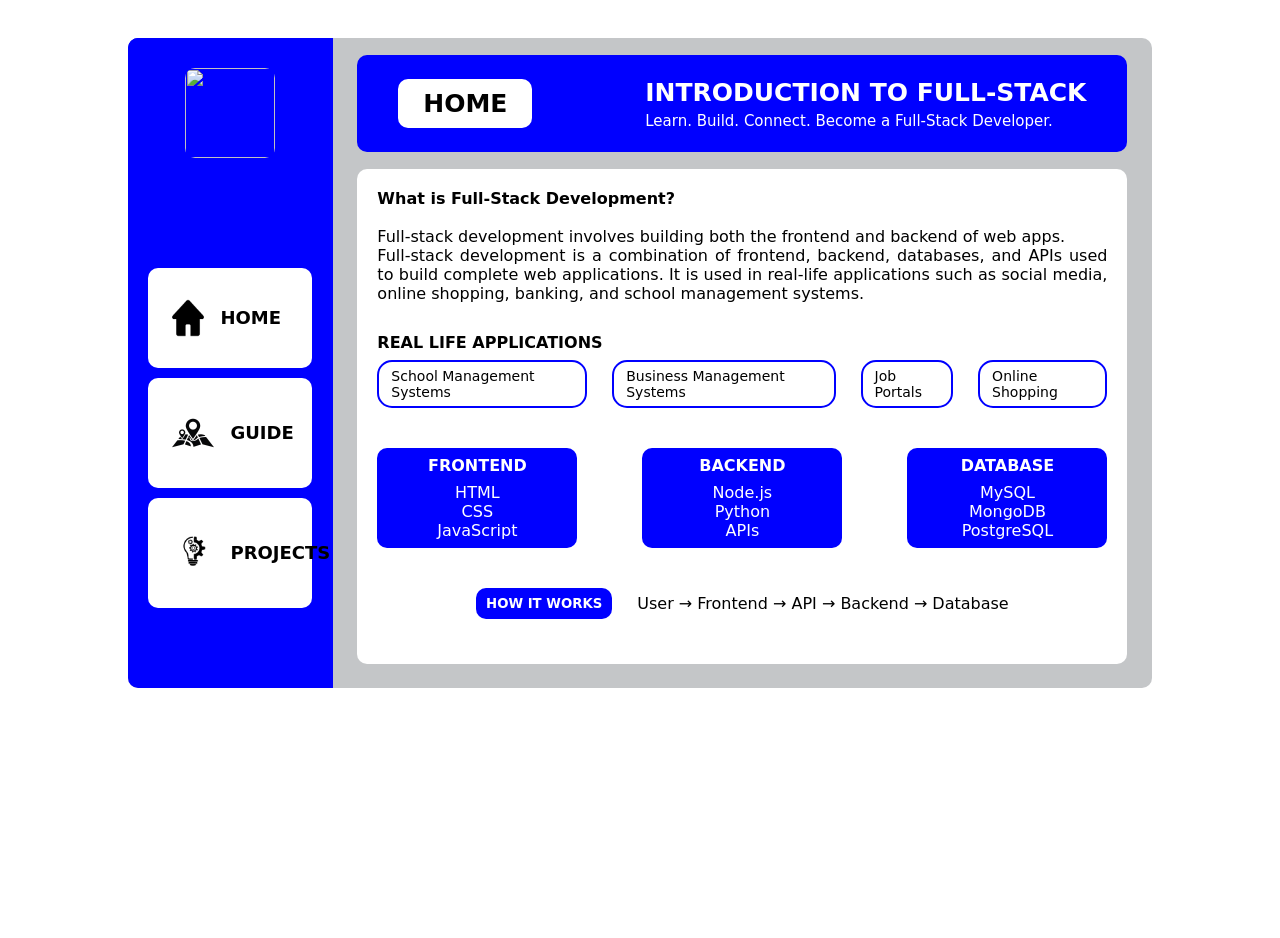
==== index.html @ ecf6a85e "second changes" ====
<!DOCTYPE html>
<html lang="en">
<head>
    <meta charset="UTF-8">
    <meta name="viewport" content="width=device-width, initial-scale=1.0">
    <title>Fullstack | Home</title>
    <style>
          * {
    margin: 0;
    padding: 0;
    box-sizing: border-box;
}
body {
    margin: 0;
    min-height: 100vh;
    overflow: hidden;
    background-size: cover;
    background-position: center;
    background-attachment: fixed;
    font-family: system-ui, -apple-system, BlinkMacSystemFont, 'Segoe UI', Roboto, Oxygen, Ubuntu, Cantarell, 'Open Sans', 'Helvetica Neue', sans-serif;
}
.main-con {
    background-color: rgb(196, 198, 200);
    display: flex;
    margin: 3% 10%;
    border-radius: 10px;
    height: 650px;
}
.left {
    background-color: blue;
    width: 20%;
    height: 100%;
    border-radius: 10px 0 0 10px;
    display: block;
}
.content {
    display: flex;
    flex-direction: column;
    width: 80%;
    height: 100%;
}
.con-header {
    background-color: blue;
    height: 15%;
    margin: 2% 3%;
    border-radius: 10px;
    display: flex;
    align-items: center;
    padding: 5%;
    justify-content: space-between;

}
.logo {
    height: 23%;
    width: 100%;
    background-color: blue;
    display: flex;
    justify-content: center;
    align-items: center;
    border-radius: 10px 0 0 0 ;
}
.logo img {
    border-radius: 10px;
    width: 90px;
    height: 90px;
    object-fit: cover;
}
.menu {
    margin: 80px 10%;
    background-color: transparent;
    border-radius: 10px;
}

.list {
    display: flex;
    flex-direction: column; 
    gap: 10px;
    
    
}
 .list .li a {
    text-decoration: none;
    font-weight: 700;
    font-size: 18px;
    color: black;
    font-family: system-ui, -apple-system, BlinkMacSystemFont, 'Segoe UI', Roboto, Oxygen, Ubuntu, Cantarell, 'Open Sans', 'Helvetica Neue', sans-serif;
}

.list .li {
    transition: 0.5s;
    gap: 7px;
    display: flex;
    flex-direction: row;
    align-items: center;
    width: 100%;
    padding: 25px 15px;
    background-color: white;
    border-radius: 10px;
  
}
.list .li img {
    width: 50px;
    height: 50px;
}

#one img {
    width: 60px;
    height: 60px;
}

.list .li:hover {
    background-color: lightblue;
    border-radius: 10px;
    transform: scale(1.03);
    cursor: pointer;
   
}
.con-header h1 {
    border-radius: 10px;
    font-size: 25px;
    font-weight: 800;
    background-color: white;
    color: black;
    padding: 10px 25px;
    font-family: system-ui, -apple-system, BlinkMacSystemFont, 'Segoe UI', Roboto, Oxygen, Ubuntu, Cantarell, 'Open Sans', 'Helvetica Neue', sans-serif;
}
.con-header p {
    color: white;
    font-weight: 700;
    font-size: 25px;
}
.main-content {
    background-color: white;
    height: 90%;
    border-radius: 10px;
    padding: 20px 20px;
    margin-left: 3%;
    margin-right: 3%;
    margin-bottom: 3%;
}
.tt .oo {
    font-size: 15px;
    font-weight: 500;
    margin-top: 5px;
}
.full {
    text-align: justify;
}
.main-content h4{
    margin-top: 30px;
    margin-bottom: 8px;
}
.real {
    border-radius: 15px;
    background-color: transparent;
    border: 2px solid blue;
    padding: 6px 12px;
    transition: 0.5s;
    font-size: 14px;
}
.life {
    display: flex;
    gap: 25px;
}
.real:hover {
    background-color: blue;
    border: none;
    color: white;
    cursor: pointer;
}
.courses

{
    display: flex;
    flex-direction: column;
}
.items {
    display: flex;
    flex-direction: row;
    justify-content: space-between;
}


.items {
    margin-top: 40px;
}

.item h4 {
    margin-top: 0px;
}
.item {
    background-color: blue;
    border-radius: 10px;
    color: white;
    width: 200px;
    text-align: center;
    padding: 8px 0;
}
.how {
    display: flex;
    margin-top: 40px;
    align-items: center;
    justify-content: center;
    gap: 25px;
}
.how h5 {
    background-color: blue;
    color: white;
    padding: 8px 10px;
    border-radius: 10px;
}




    </style>
</head>
<body>
    <div class="main-con">
        <div class="left">
            <div class="logo">
                <img src="images/FULLSTACK1.png" alt="">
            </div>
            <div class="menu">
                <div class="list">
                    <div  class="li"> <img src="images/icon1.png" alt=""> <a href="#"> HOME</a></div>
                    <div id="one" class="li"> <img src="images/icon2.png" alt=""> <a href="#"> GUIDE</a></div>
                    <div  id="one" class="li"> <img src="images/icon3.png" alt=""> <a href="#"> PROJECTS</a></div>

                </div>
            </div>
        </div>
        <div class="content">
            <div class="con-header">
                <h1>HOME</h1>
                <div class="tt"><p >INTRODUCTION TO FULL-STACK</p><p class="oo">Learn. Build. Connect. Become a Full-Stack Developer. </p></div>
            </div>
            <div class="main-content">
                <p class="full"> <b>What is Full-Stack Development?</b><br><br>
                Full-stack development involves building both the frontend and backend of web apps. <br> Full-stack development is a combination of frontend, backend, databases, and APIs used to build complete web applications. It is used in real-life applications such as social media, online shopping, banking, and school management systems.</p>
                <h4>REAL LIFE APPLICATIONS</h4>

                <div class="life">
                    <span class="real">School Management Systems</span><span class="real">Business Management Systems</span><span class="real">Job Portals</span><span class="real">Online Shopping</span>
                </div>
                <div class="courses">
                    
                    <div class="items">
                             <div class="item">
                                <h4>FRONTEND</h4>
                                <p>HTML</p>
                                <p>CSS</p>
                                <p>JavaScript</p>
                            </div>
                            <div class="item">
                                <h4>BACKEND</h4>
                                <p>Node.js</p>
                                <p>Python</p>
                                <p>APIs</p>
                            </div>
                            <div class="item">
                                <h4>DATABASE</h4>
                                <p>MySQL</p>
                                <p>MongoDB</p>
                                <p>PostgreSQL</p>
                            </div>
                    </div>
                </div>
                <div class="how"><h5>HOW IT WORKS</h5><p>User → Frontend → API → Backend → Database</p></div>
            </div>
        </div>
    </div>
</body>
</html>
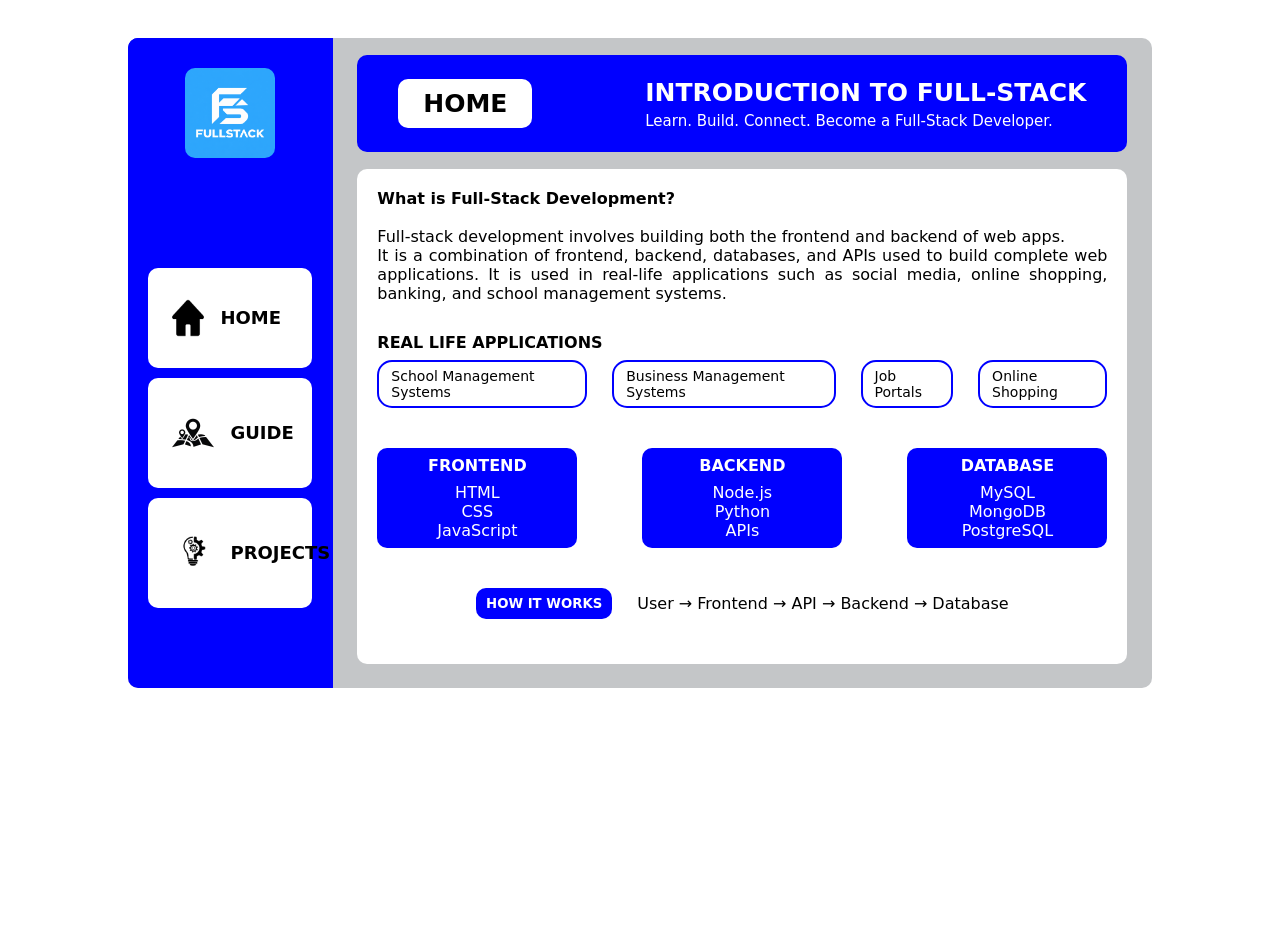
==== commit e51b1b4a: "edition" ====
--- a/index.html
+++ b/index.html
@@ -219,7 +219,7 @@
     <div class="main-con">
         <div class="left">
             <div class="logo">
-                <img src="images/FULLSTACK1.png" alt="">
+                <img src="images/fullstack1.png" alt="">
             </div>
             <div class="menu">
                 <div class="list">
@@ -237,7 +237,7 @@
             </div>
             <div class="main-content">
                 <p class="full"> <b>What is Full-Stack Development?</b><br><br>
-                Full-stack development involves building both the frontend and backend of web apps. <br> Full-stack development is a combination of frontend, backend, databases, and APIs used to build complete web applications. It is used in real-life applications such as social media, online shopping, banking, and school management systems.</p>
+                Full-stack development involves building both the frontend and backend of web apps. <br> It  is a combination of frontend, backend, databases, and APIs used to build complete web applications. It is used in real-life applications such as social media, online shopping, banking, and school management systems.</p>
                 <h4>REAL LIFE APPLICATIONS</h4>
 
                 <div class="life">
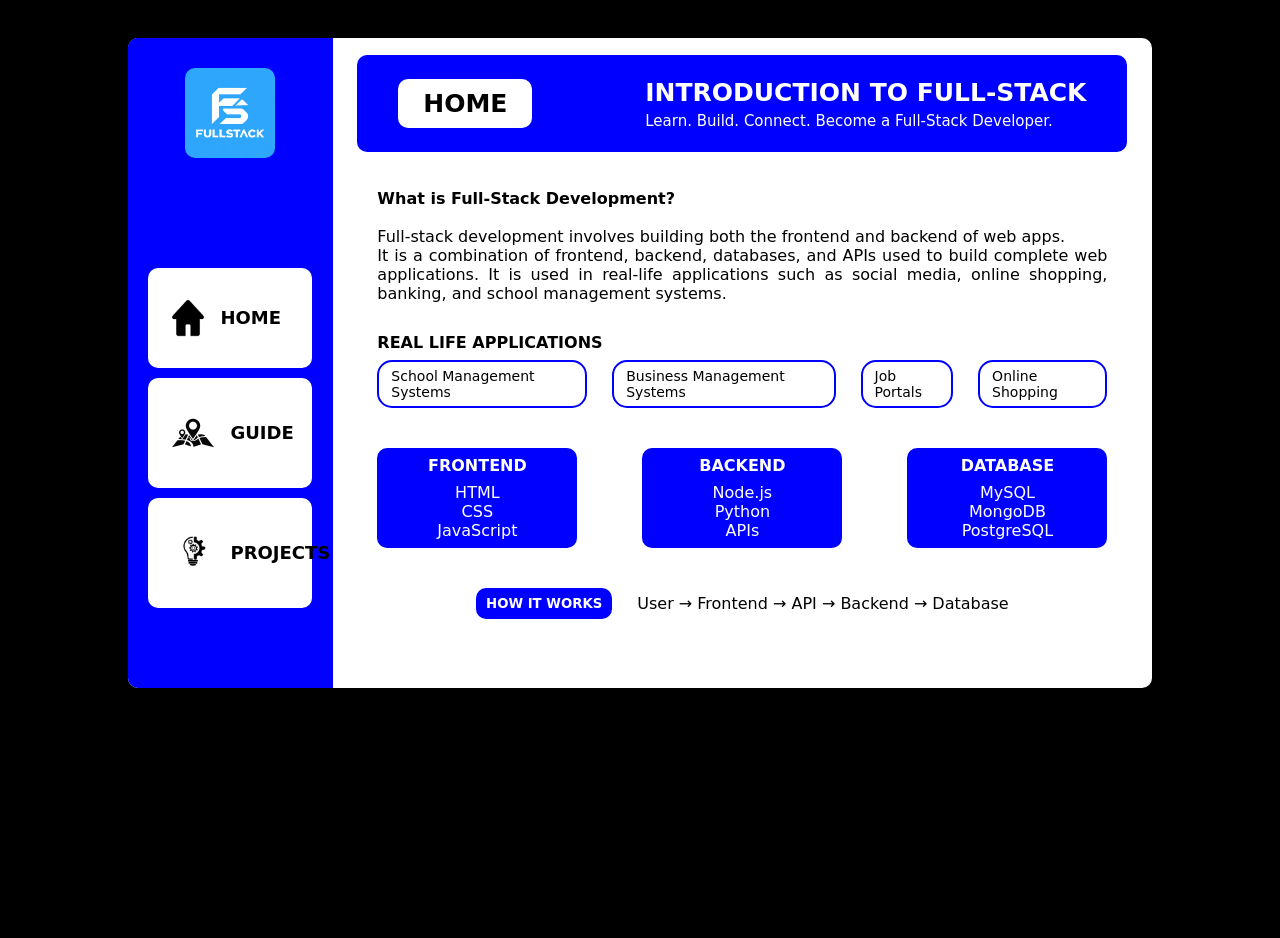
==== commit 61548059: "add page" ====
--- a/index.html
+++ b/index.html
@@ -4,6 +4,7 @@
     <meta charset="UTF-8">
     <meta name="viewport" content="width=device-width, initial-scale=1.0">
     <title>Fullstack | Home</title>
+    <link rel="icon" type="images/png" href="images/fullstack1.png">
     <style>
           * {
     margin: 0;
@@ -17,10 +18,11 @@
     background-size: cover;
     background-position: center;
     background-attachment: fixed;
+    background-color: black;
     font-family: system-ui, -apple-system, BlinkMacSystemFont, 'Segoe UI', Roboto, Oxygen, Ubuntu, Cantarell, 'Open Sans', 'Helvetica Neue', sans-serif;
 }
 .main-con {
-    background-color: rgb(196, 198, 200);
+    background-color: white;
     display: flex;
     margin: 3% 10%;
     border-radius: 10px;
@@ -208,6 +210,323 @@
     color: white;
     padding: 8px 10px;
     border-radius: 10px;
+}
+
+
+
+
+
+
+/* ================= RESPONSIVENESS ================= */
+
+@media (max-width: 1100px) {
+
+    .main-con {
+        margin: 3% 5%;
+    }
+
+    .left {
+        width: 25%;
+    }
+
+    .content {
+        width: 75%;
+    }
+
+    .menu {
+        margin: 60px 8%;
+    }
+
+    .list .li {
+        padding: 20px 10px;
+    }
+
+    .list .li a {
+        font-size: 15px;
+    }
+
+    .items {
+        gap: 15px;
+    }
+
+    .item {
+        width: 30%;
+    }
+
+    .life {
+        gap: 10px;
+    }
+
+    .real {
+        font-size: 12px;
+        padding: 6px 8px;
+    }
+}
+
+
+/* TABLETS */
+
+@media (max-width: 768px) {
+
+    body {
+        overflow-y: auto;
+    }
+
+    .main-con {
+        margin: 0;
+        width: 100%;
+        height: 100vh;
+        min-height: 650px;
+        border-radius: 0;
+    }
+
+    .left {
+        width: 25%;
+        border-radius: 0;
+    }
+
+    .content {
+        width: 75%;
+    }
+
+    .logo {
+        height: 20%;
+    }
+
+    .logo img {
+        width: 70px;
+        height: 70px;
+    }
+
+    .menu {
+        margin: 50px 8%;
+    }
+
+    .list {
+        gap: 8px;
+    }
+
+    .list .li {
+        padding: 15px 8px;
+        gap: 5px;
+    }
+
+    .list .li img {
+        width: 35px;
+        height: 35px;
+    }
+
+    #one img {
+        width: 40px;
+        height: 40px;
+    }
+
+    .list .li a {
+        font-size: 12px;
+    }
+
+    .con-header {
+        height: 15%;
+        margin: 2%;
+        padding: 3%;
+    }
+
+    .con-header h1 {
+        font-size: 18px;
+        padding: 7px 12px;
+    }
+
+    .con-header p {
+        font-size: 16px;
+    }
+
+    .tt .oo {
+        font-size: 10px;
+    }
+
+    .main-content {
+        margin: 0 2% 2%;
+        padding: 15px;
+        overflow-y: auto;
+    }
+
+    .full {
+        font-size: 13px;
+    }
+
+    .main-content h4 {
+        margin-top: 20px;
+        font-size: 14px;
+    }
+
+    .life {
+        flex-wrap: wrap;
+        gap: 8px;
+    }
+
+    .real {
+        font-size: 11px;
+        padding: 6px 8px;
+    }
+
+    .items {
+        gap: 8px;
+    }
+
+    .item {
+        width: 33.33%;
+        font-size: 12px;
+    }
+
+    .item h4 {
+        font-size: 13px;
+    }
+
+    .how {
+        margin-top: 20px;
+        gap: 10px;
+        flex-wrap: wrap;
+    }
+
+    .how h5 {
+        font-size: 11px;
+    }
+
+    .how p {
+        font-size: 11px;
+        text-align: center;
+    }
+}
+
+
+/* PHONES */
+
+@media (max-width: 480px) {
+
+    .main-con {
+        height: 100vh;
+        min-height: 600px;
+    }
+
+    .left {
+        width: 23%;
+    }
+
+    .content {
+        width: 77%;
+    }
+
+    .logo {
+        height: 18%;
+    }
+
+    .logo img {
+        width: 50px;
+        height: 50px;
+    }
+
+    .menu {
+        margin: 40px 5%;
+    }
+
+    .list {
+        gap: 5px;
+    }
+
+    .list .li {
+        flex-direction: column;
+        justify-content: center;
+        padding: 10px 3px;
+        gap: 3px;
+    }
+
+    .list .li img {
+        width: 30px;
+        height: 30px;
+    }
+
+    #one img {
+        width: 35px;
+        height: 35px;
+    }
+
+    .list .li a {
+        font-size: 9px;
+    }
+
+    .con-header {
+        height: 16%;
+        padding: 2%;
+    }
+
+    .con-header h1 {
+        font-size: 13px;
+        padding: 6px 8px;
+    }
+
+    .con-header p {
+        font-size: 11px;
+    }
+
+    .tt .oo {
+        font-size: 8px;
+    }
+
+    .main-content {
+        padding: 12px 10px;
+    }
+
+    .full {
+        font-size: 11px;
+    }
+
+    .main-content h4 {
+        font-size: 11px;
+        margin-top: 15px;
+    }
+
+    .life {
+        display: grid;
+        grid-template-columns: 1fr 1fr;
+        gap: 6px;
+    }
+
+    .real {
+        text-align: center;
+        font-size: 9px;
+        padding: 7px 3px;
+    }
+
+    .items {
+        display: grid;
+        grid-template-columns: 1fr 1fr 1fr;
+        gap: 5px;
+        margin-top: 20px;
+    }
+
+    .item {
+        width: 100%;
+        font-size: 9px;
+        padding: 7px 2px;
+    }
+
+    .item h4 {
+        font-size: 10px;
+    }
+
+    .how {
+        margin-top: 15px;
+        gap: 5px;
+    }
+
+    .how h5 {
+        font-size: 9px;
+        padding: 5px;
+    }
+
+    .how p {
+        font-size: 8px;
+    }
 }
 
 
@@ -223,9 +542,9 @@
             </div>
             <div class="menu">
                 <div class="list">
-                    <div  class="li"> <img src="images/icon1.png" alt=""> <a href="#"> HOME</a></div>
-                    <div id="one" class="li"> <img src="images/icon2.png" alt=""> <a href="#"> GUIDE</a></div>
-                    <div  id="one" class="li"> <img src="images/icon3.png" alt=""> <a href="#"> PROJECTS</a></div>
+                    <div  class="li"> <img src="images/icon1.png" alt=""> <a href="index.html"> HOME</a></div>
+                    <div id="one" class="li"> <img src="images/icon2.png" alt=""> <a href="guide.html"> GUIDE</a></div>
+                    <div  id="one" class="li"> <img src="images/icon3.png" alt=""> <a href="projects.html"> PROJECTS</a></div>
 
                 </div>
             </div>
